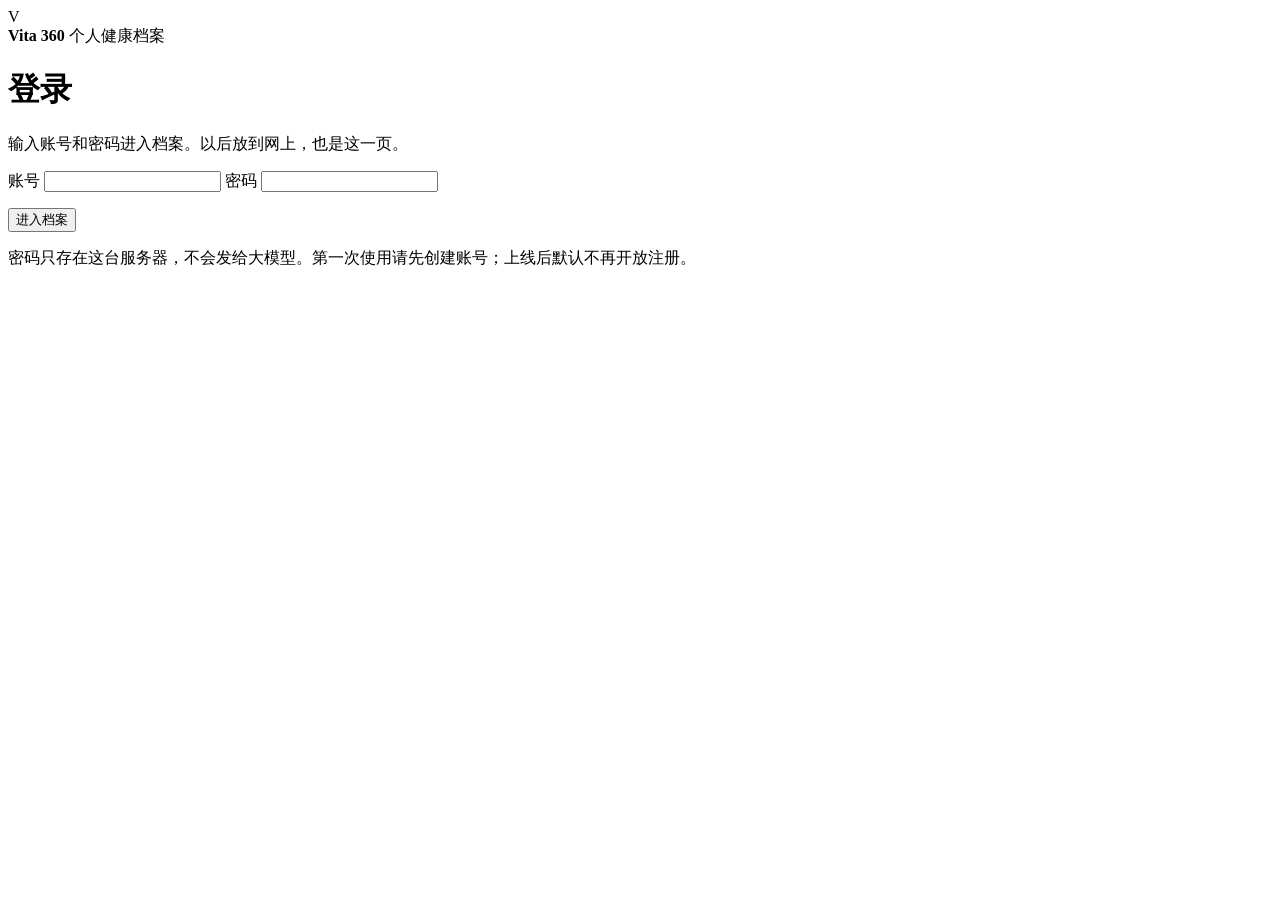
==== app/static/login.html @ 9f07b28d "Add username/password login for local use and later deploy First visit creates the only account (reg" ====
<!DOCTYPE html>
<html lang="zh-CN">
<head>
  <meta charset="UTF-8" />
  <meta name="viewport" content="width=device-width, initial-scale=1" />
  <title>登录 · Vita 360</title>
  <link rel="stylesheet" href="/static/style.css" />
</head>
<body class="auth-page">
  <main class="auth-card">
    <div class="brand">
      <span class="mark">V</span>
      <div>
        <strong>Vita 360</strong>
        <span>个人健康档案</span>
      </div>
    </div>

    <h1 id="auth-title">登录</h1>
    <p class="auth-lead" id="auth-lead">输入账号和密码进入档案。以后放到网上，也是这一页。</p>

    <form id="auth-form">
      <label class="field">
        账号
        <input
          type="text"
          name="username"
          id="username"
          autocomplete="username"
          maxlength="64"
          required
        />
      </label>
      <label class="field">
        密码
        <input
          type="password"
          name="password"
          id="password"
          autocomplete="current-password"
          minlength="8"
          maxlength="72"
          required
        />
      </label>
      <label class="field" id="password2-wrap" hidden>
        确认密码
        <input
          type="password"
          name="password2"
          id="password2"
          autocomplete="new-password"
          minlength="8"
          maxlength="72"
        />
      </label>
      <p id="auth-msg" class="msg" role="status"></p>
      <button type="submit" class="btn-primary" id="auth-submit">进入档案</button>
    </form>

    <p class="auth-switch" id="auth-switch" hidden>
      还没有账号？
      <button type="button" class="linkish" id="go-register">创建一个</button>
    </p>
    <p class="auth-note">密码只存在这台服务器，不会发给大模型。第一次使用请先创建账号；上线后默认不再开放注册。</p>
  </main>
  <script src="/static/login.js"></script>
</body>
</html>
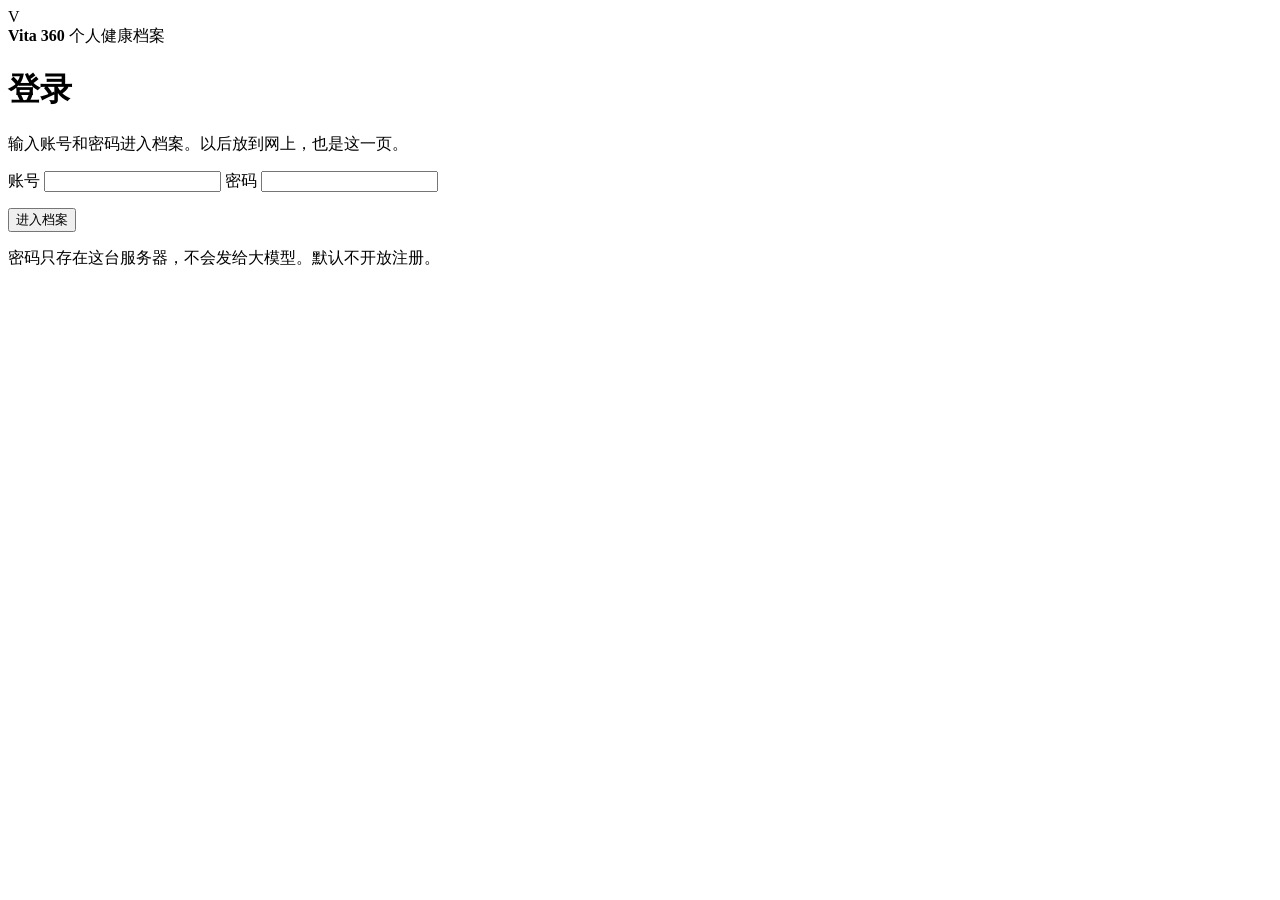
==== commit 4a473c93: "Seed default admin login and add deploy helpers Auto-create admin/admin on startup so the first visi" ====
--- a/app/static/login.html
+++ b/app/static/login.html
@@ -62,7 +62,7 @@
       还没有账号？
       <button type="button" class="linkish" id="go-register">创建一个</button>
     </p>
-    <p class="auth-note">密码只存在这台服务器，不会发给大模型。第一次使用请先创建账号；上线后默认不再开放注册。</p>
+    <p class="auth-note">密码只存在这台服务器，不会发给大模型。默认不开放注册。</p>
   </main>
   <script src="/static/login.js"></script>
 </body>
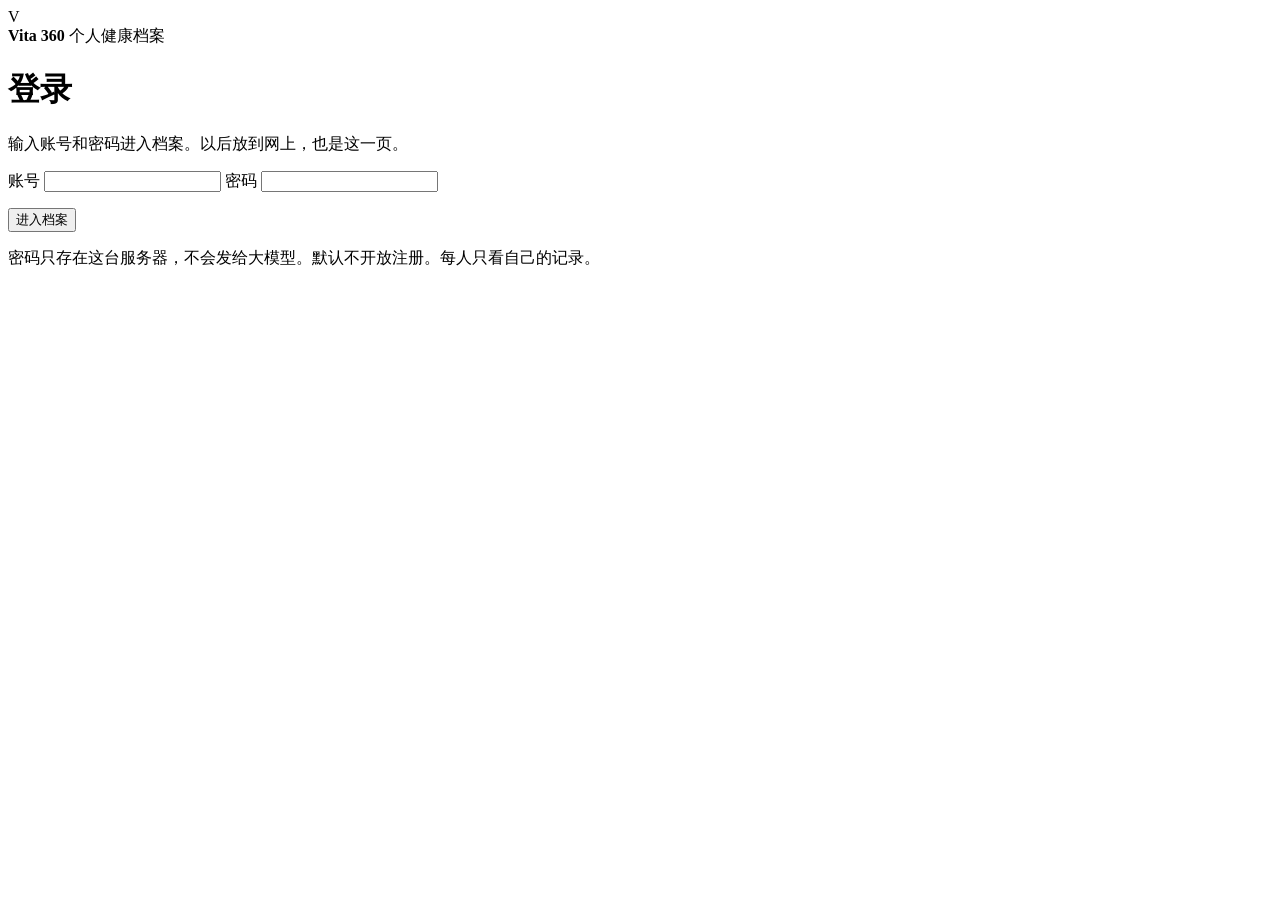
==== commit 29c6cd9c: "Isolate health records per user and seed demo accounts Add user_id ownership on records so each logi" ====
--- a/app/static/login.html
+++ b/app/static/login.html
@@ -38,7 +38,7 @@
           name="password"
           id="password"
           autocomplete="current-password"
-          minlength="8"
+          minlength="5"
           maxlength="72"
           required
         />
@@ -50,7 +50,7 @@
           name="password2"
           id="password2"
           autocomplete="new-password"
-          minlength="8"
+          minlength="5"
           maxlength="72"
         />
       </label>
@@ -62,7 +62,11 @@
       还没有账号？
       <button type="button" class="linkish" id="go-register">创建一个</button>
     </p>
-    <p class="auth-note">密码只存在这台服务器，不会发给大模型。默认不开放注册。</p>
+    <div class="auth-accounts" id="auth-accounts" hidden>
+      <p class="auth-accounts-title">测试账号（数据互相隔离）</p>
+      <ul id="auth-accounts-list"></ul>
+    </div>
+    <p class="auth-note">密码只存在这台服务器，不会发给大模型。默认不开放注册。每人只看自己的记录。</p>
   </main>
   <script src="/static/login.js"></script>
 </body>
